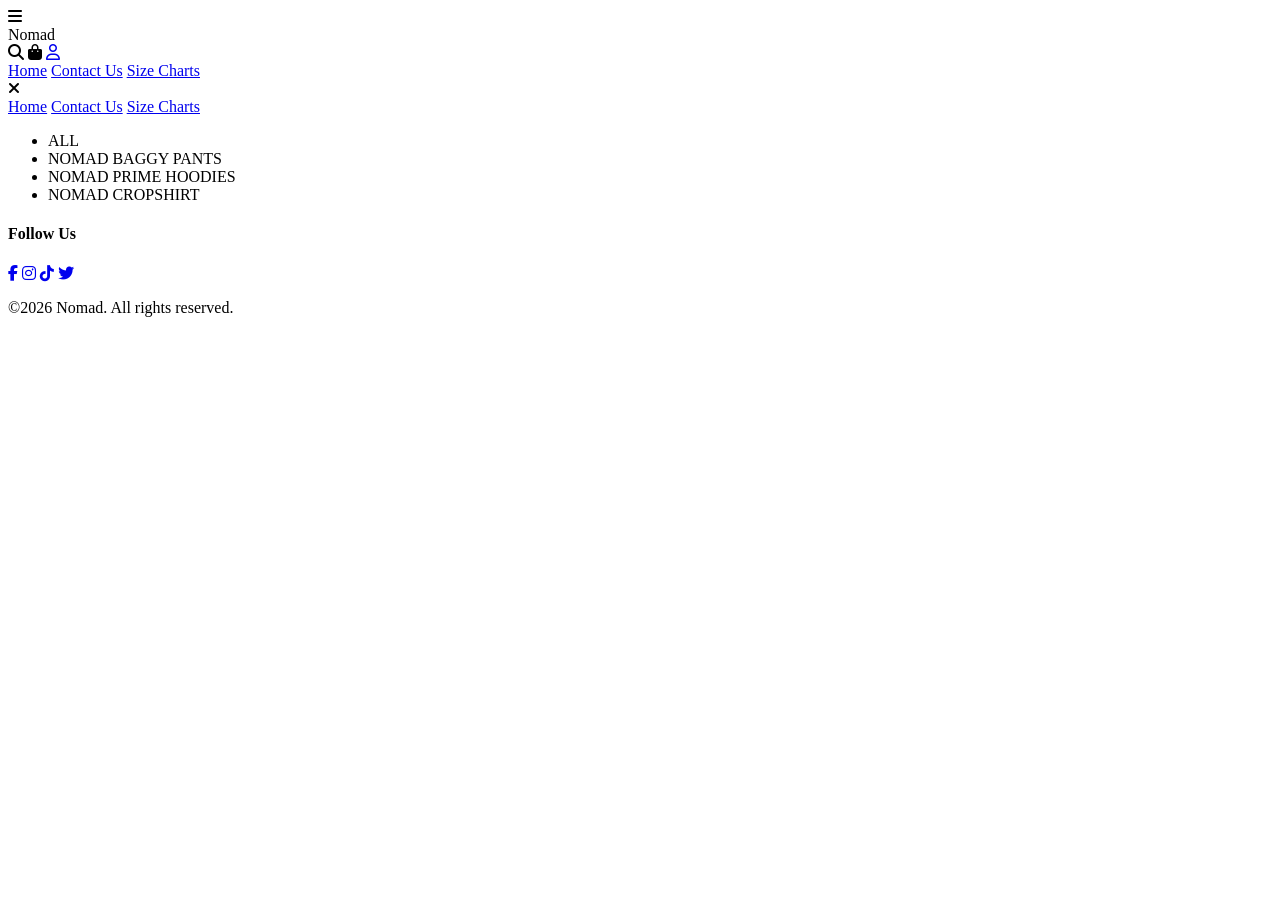
==== index.html @ 0adeebf6 "Create index.html" ====
<!DOCTYPE html>
<html lang="en">

<head>
  <meta charset="UTF-8">
  <meta name="viewport" content="width=device-width, initial-scale=1.0">
  <title>Nomad Header</title>


  <link rel="stylesheet" href="style.css">

  <!-- Font Awesome -->
  <link rel="stylesheet" href="https://cdnjs.cloudflare.com/ajax/libs/font-awesome/6.5.0/css/all.min.css">
</head>

<body>

  <header class="header">
    <div class="top-bar">

      <div class="menu-toggle" id="menu-toggle">
        <i class="fa-solid fa-bars"></i>
      </div>

      <div class="logo">Nomad</div>
      <div class="icons">
        <i class="fa-solid fa-magnifying-glass"></i>
        <i class="fa-solid fa-bag-shopping"></i>
       <a href="CreateAccount.html"> <i class="fa-regular fa-user"></i></a>
      </div>



    </div>

    <nav class="nav">
      <a href="#">Home</a>
      <a href="#social">Contact Us</a>
      <a href="#">Size Charts</a>
    </nav>
  </header>


  <!-- Drawer -->
  <div class="drawer" id="drawer">
    <div class="drawer-close" id="close">
      <i class="fa-solid fa-xmark"></i>
    </div>
    <a href="#" id="homepage">Home</a>
    <a href="#social" id="contactLink">Contact Us</a>
    <a href="#">Size Charts</a>
  </div>


 <nav class="filter-bar">
  <ul class="filter-list">
    <li class="filter-item active" data-category="all">ALL</li>
    <li class="filter-item" data-category="pants">NOMAD BAGGY PANTS</li>
    <li class="filter-item" data-category="hoodies">NOMAD PRIME HOODIES</li>
    <li class="filter-item" data-category="Shirt">NOMAD CROPSHIRT</li>
    
  </ul>
</nav>
   
<div id="product-grid" class="product-grid">
  </div>


<!-- Your comment here 

  <div class="gallery">
    <div class="item">
      <img src="https://brooksrunning.com.ph/cdn/shop/files/D392_5_533x.png?v=1771469387.jpg">
      <p>Item 1</p>
    </div>
    <div class="item">
      <img src="https://encrypted-tbn0.gstatic.com/images?q=tbn:ANd9GcSZoyCpmMAUyUygQ5GuKZ8DrmmT_ppqUAaDUw&s.jpg">
      <p>Item 2</p>
    </div>
    <div class="item">
      <img src="https://brooksrunning.com.ph/cdn/shop/files/D681_5_533x.png?v=1756438270.jpg">
      <p>Item 3</p>
    </div>
    <div class="item">
      <img src="https://encrypted-tbn0.gstatic.com/images?q=tbn:ANd9GcRDtFrw9jf-jyna7q1FqF1YYnSeceJNtaRA7g&s">
      <p>Item 4</p>
    </div>
    <div class="item">
      <img src="https://dcshoes.com.ph/cdn/shop/files/1000519819_01.jpg?v=1752024770&width=1000.jpg">
      <p>Item 5</p>
    </div>
    <div class="item">
      <img src="https://encrypted-tbn0.gstatic.com/images?q=tbn:ANd9GcSQpvdo0wlNb91iZbSMsKV96957mE6had95mA&s.jpg">
      <p>Item 5</p>
    </div>
    <div class="item">
      <img src="https://assets.adidas.com/images/w_600,f_auto,q_auto/7b283df1eb6c4c9ab4a3afb200f9876a_faec/Samba_OG_Shoes_White_IG1025_db01_00_standard.tiff.jpg.jpg">
      <p>Item 5</p>
    </div>
    <div class="item">
      <img src="https://encrypted-tbn0.gstatic.com/images?q=tbn:ANd9GcT1uxBO5yOaaEc2VRHLSgrXFpEhp7TziHxUSQ&s">
      <p>Item 5</p>
    </div>
    <div class="item">
      <img src="https://encrypted-tbn0.gstatic.com/images?q=tbn:ANd9GcQw4c9K6ujsadJysQhcvv5l5whBEymHAgeBDQ&s.jpg">
      <p>Item 5</p>
    </div>
    <div class="item">
      <img src="https://assets.adidas.com/images/w_600,f_auto,q_auto/dbba7c5028d04ec794ef6d5dddf174e8_9366/Adizero_Bounce_Select_2.0_Low_Basketball_Shoes_White_IF9355_01_standard.jpg.jpg">
      <p>Item 5</p>
    </div>
    <div class="item">
      <img src="">
      <p>Item 5</p>
    </div><div class="item">
      <img src=".jpg">
      <p>Item 5</p>
    </div>
    <div class="item">
      <img src="img5.jpg">
      <p>Item 5</p>
    </div>
  </div>
--> 

  <div class="overlay" id="overlay"></div>
  <footer class="footer">
    <div class="footer-container">

      <footer>
        <div class="footer-social" id="social">
          <h4>Follow Us</h4>
          <div class="social-icons">
            <a href="http://facebook.bunshinry" target="_blank"><i class="fa-brands fa-facebook-f"></i></a>
            <a href="#" target="_blank"><i class="fa-brands fa-instagram"></i></a>
            <a href="https://www.tiktok.com/@yrrejxx" target="_blank"><i class="fa-brands fa-tiktok"></i></a>
            <a href="#" target="_blank"><i class="fa-brands fa-twitter"></i></a>
          </div>
        </div>

        <div class="footer-bottom">
          <p>©2026 Nomad. All rights reserved.</p>
        </div>
      </footer>

      <script src="script.js"></script>
</body>

</html>
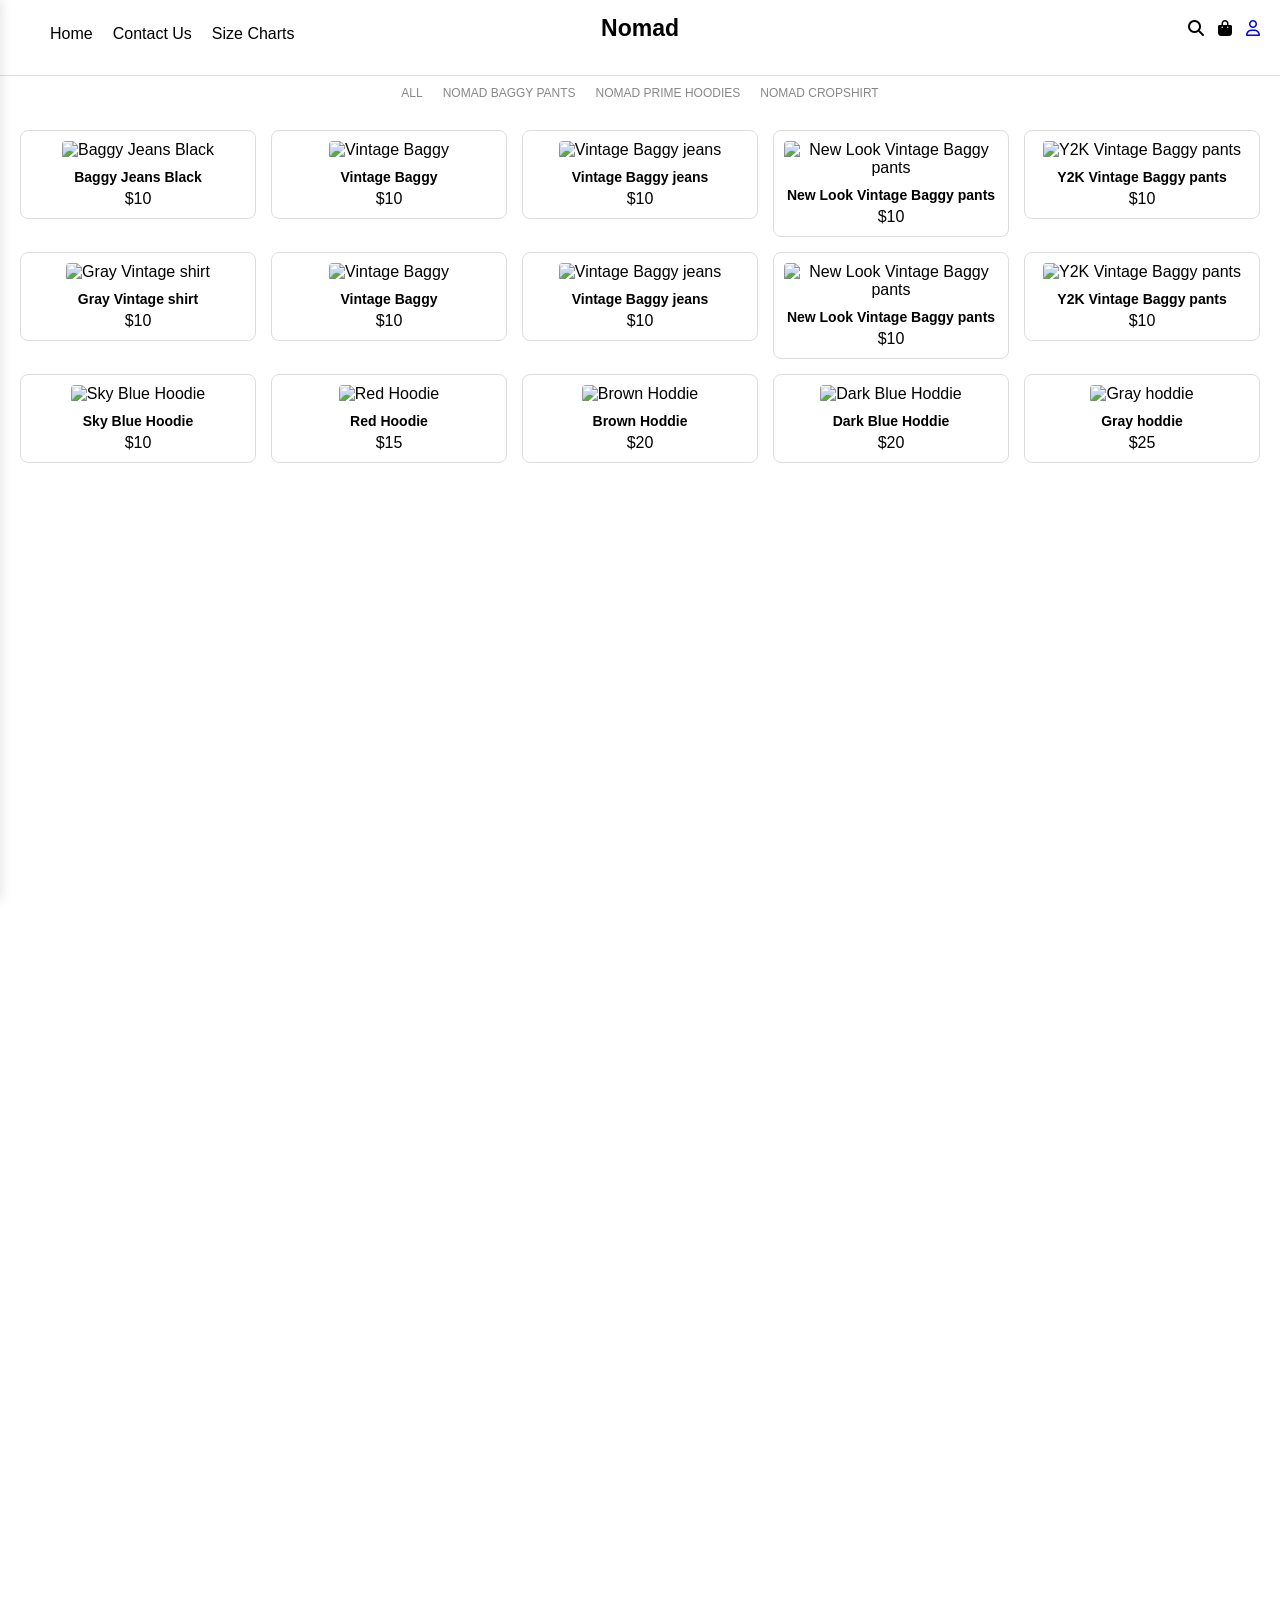
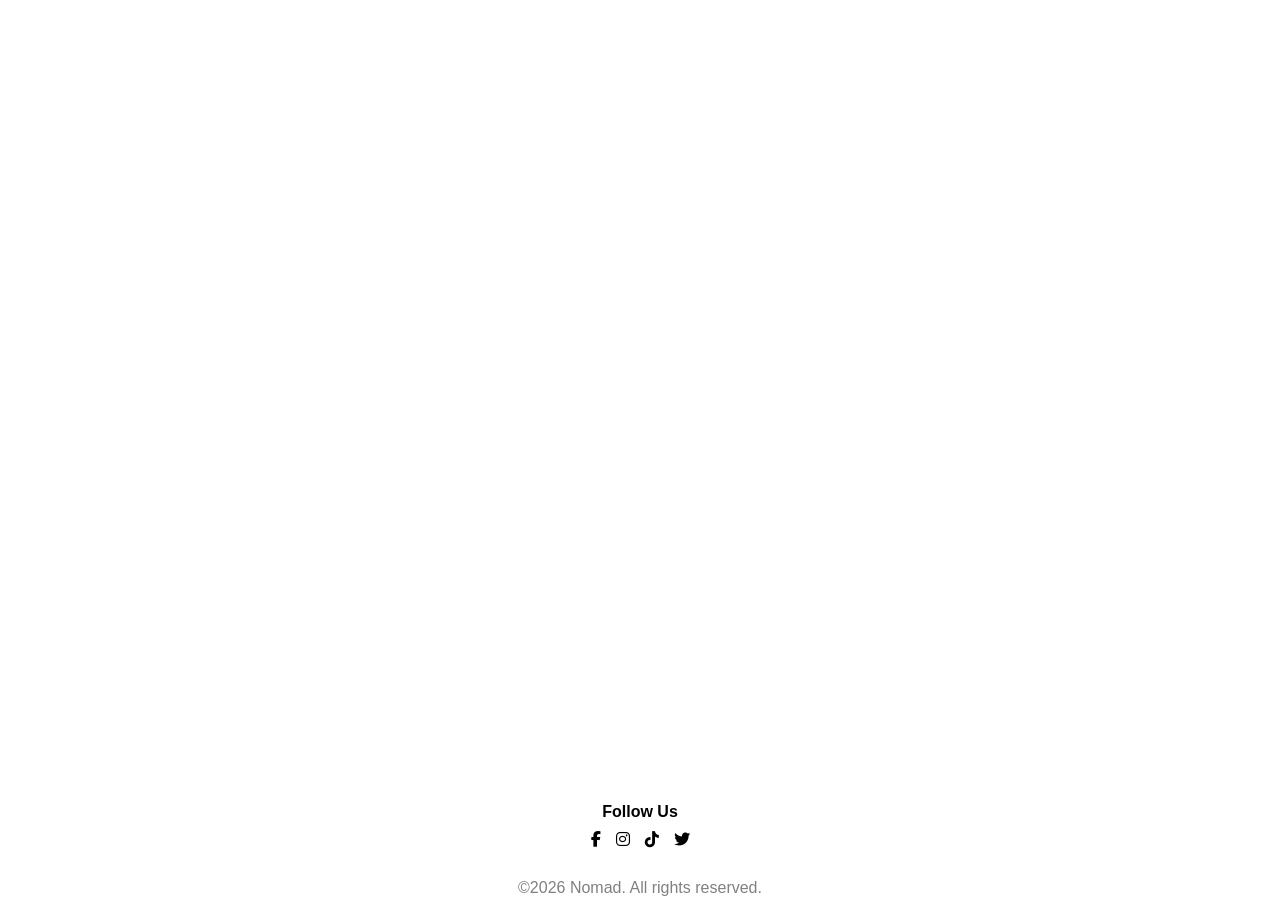
==== commit c5ce90fa: "Update index.html" ====
--- a/index.html
+++ b/index.html
@@ -4,7 +4,7 @@
 <head>
   <meta charset="UTF-8">
   <meta name="viewport" content="width=device-width, initial-scale=1.0">
-  <title>Nomad Header</title>
+  <title>nomad</title>
 
 
   <link rel="stylesheet" href="style.css">
--- a/style.css
+++ b/style.css
@@ -0,0 +1,308 @@
+* {
+  margin: 0;
+  padding: 0;
+  box-sizing: border-box;
+  font-family: Arial, sans-serif;
+}
+
+/* Sticky header */
+.header {
+  position: sticky;
+  top: 0;
+  background: #ffffff;
+  padding: 15px 20px;
+  z-index: 1000;
+  border-bottom: 1px solid #ddd;
+}
+
+/* top bar */
+.top-bar {
+  display: flex;
+  align-items: center;
+  justify-content: center;
+  position: relative;
+}
+/* hide hamburger on desktop */
+.menu-toggle {
+  position: absolute;
+  left: 0;
+  font-size: 22px;
+  cursor: pointer;
+  display: none;
+ 
+}
+
+.logo {
+  font-size: 23px;
+  font-weight: bold;
+  color: rgb(0, 0, 0);
+}
+
+.icons {
+  position: absolute;
+  right: 0;
+  display: flex;
+  gap: 14px;
+}
+
+/* desktop nav */
+
+.nav {
+  display: flex;
+  gap: 20px;           /* spacing between links */
+  margin-left: 30px;   /* moves the whole nav to the right */
+}
+.nav a {
+  position: relative;
+  bottom: 17px;   /* keep them in a row */
+  color: #000000;
+  font-size: 16px;
+  transition: color 0.3s;
+  text-decoration: none;
+}
+.nav a:hover {
+  font-family: 'Arial', sans-serif;
+  color: #8a8a8a;
+  text-decoration: underline;
+
+
+}
+
+
+/* MOBILE */
+@media (max-width: 768px) {
+  .menu-toggle {
+    display: block;
+  }
+
+  .nav {
+    display: none;
+  }
+}
+ 
+/* drawer */
+.drawer {
+  position: fixed;
+  top: 0;
+  left: -260px;
+  width: 260px;
+  height: 100%;
+  background: #fff;
+  padding: 20px;
+  box-shadow: 2px 0 10px rgba(0, 0, 0, 0.1);
+  transition: 0.3s;
+  z-index: 2000;
+}
+
+.drawer.active {
+  left: 0;
+}
+.drawer-open {
+  left: 0;
+}
+.drawer a {
+  display: block;
+  padding: 12px 0;
+  border-bottom: 1px solid #eee;
+  text-decoration: none;
+  color: #333;
+}
+
+.drawer-close {
+  font-size: 20px;
+  margin-bottom: 15px;
+  cursor: pointer;
+}
+
+/* overlay */
+.overlay {
+  position: fixed;
+  top: 0;
+  left: 0;
+  width: 100%;
+  height: 100%;
+  background: rgba(0, 0, 0, 0.4);
+  opacity: 0;
+  visibility: hidden;
+  transition: 0.3s;
+  z-index: 1500;
+}
+
+.overlay.active {
+  opacity: 1;
+  visibility: visible;
+}
+
+
+.filter-list {
+  display: flex;
+  /* MOBILE SETTINGS */
+  flex-wrap: nowrap;         /* Force one single line */
+  overflow-x: auto;          /* Enable horizontal swiping */
+  justify-content: flex-start; /* Align to the left so it's swipeable */
+  
+  /* Styling */
+  list-style: none;
+  gap: 20px;
+  padding: 10px 20px;
+  font-family: sans-serif;
+  font-size: 12px;
+  color: #888;
+  
+  /* Hide scrollbar for aesthetics */
+  scrollbar-width: none;     /* Firefox */
+  -ms-overflow-style: none;  /* IE/Edge */
+}
+
+/* Hide scrollbar for Chrome/Safari */
+.filter-list::-webkit-scrollbar {
+  display: none;
+}
+
+/* Ensure list items don't shrink */
+.filter-list li {
+  flex: 0 0 auto;            
+  white-space: nowrap;       /* Prevent text from breaking into two lines */
+  cursor: pointer;
+}
+
+
+/* DESKTOP SETTINGS (Optional) */
+@media (min-width: 1024px) {
+  .filter-list {
+    justify-content: center; /* Center them on big screens */
+    flex-wrap: wrap;         /* Allow wrapping if there are too many for one row */
+    overflow-x: visible;
+  }
+}
+
+
+
+
+
+
+
+
+
+
+
+/* Product grid */
+.product-grid {
+  display: grid;
+  grid-template-columns: repeat(3, 1fr); /* Mobile default */
+  gap: 15px;
+  padding: 20px;
+}
+
+@media (min-width: 1024px) {
+  .product-grid {
+    grid-template-columns: repeat(5, 1fr); /* Desktop shift */
+  }
+}
+
+.card {
+  border: 1px solid #ddd;
+  border-radius: 8px;
+  padding: 10px;
+  text-align: center;
+  transition: transform 0.2s;
+}
+
+.card:hover {
+  transform: translateY(-5px); /* Simple hover effect */
+}
+
+.card img {
+  max-width: 100%;
+  height: auto;
+  border-radius: 4px;
+}
+
+.card h3 {
+  font-size: 14px;
+  margin: 10px 0 5px;
+}
+
+
+
+
+
+
+
+
+
+
+
+
+
+
+
+
+
+
+
+
+
+
+
+
+
+
+
+
+
+
+/* Footer */
+.footer{
+background:#ffffff;
+color:#000000;
+margin-top:400%;
+text-align: center;
+
+}
+.footer h4 {
+  margin-bottom: 10px;
+  color: #000000;
+}
+
+.footer-links {
+  display: flex;
+  flex-direction: column;
+  align-items: center;       /* center links */;
+ 
+}
+
+.social-icons {
+  display: flex;
+  justify-content: center;   /* center icons */
+  gap: 15px;
+  transition: 0.5s;
+}
+.social-icons a {
+  color: #000000;
+  font-size: 16px;
+  transition: color 0.3s;
+}
+.social-icons a:hover {
+  color: #7e7e7e;
+}
+.footer-bottom {
+  margin-top: 10px;
+  text-align: center;
+  padding: 20px 0;
+  width: 100%;
+  color:gray ;
+}
+
+/* Mobile */
+@media(max-width:768px){
+.footer-container{
+flex-direction:column;
+text-align:center;
+}
+
+.social-icons{
+justify-content:center;
+}
+}
+
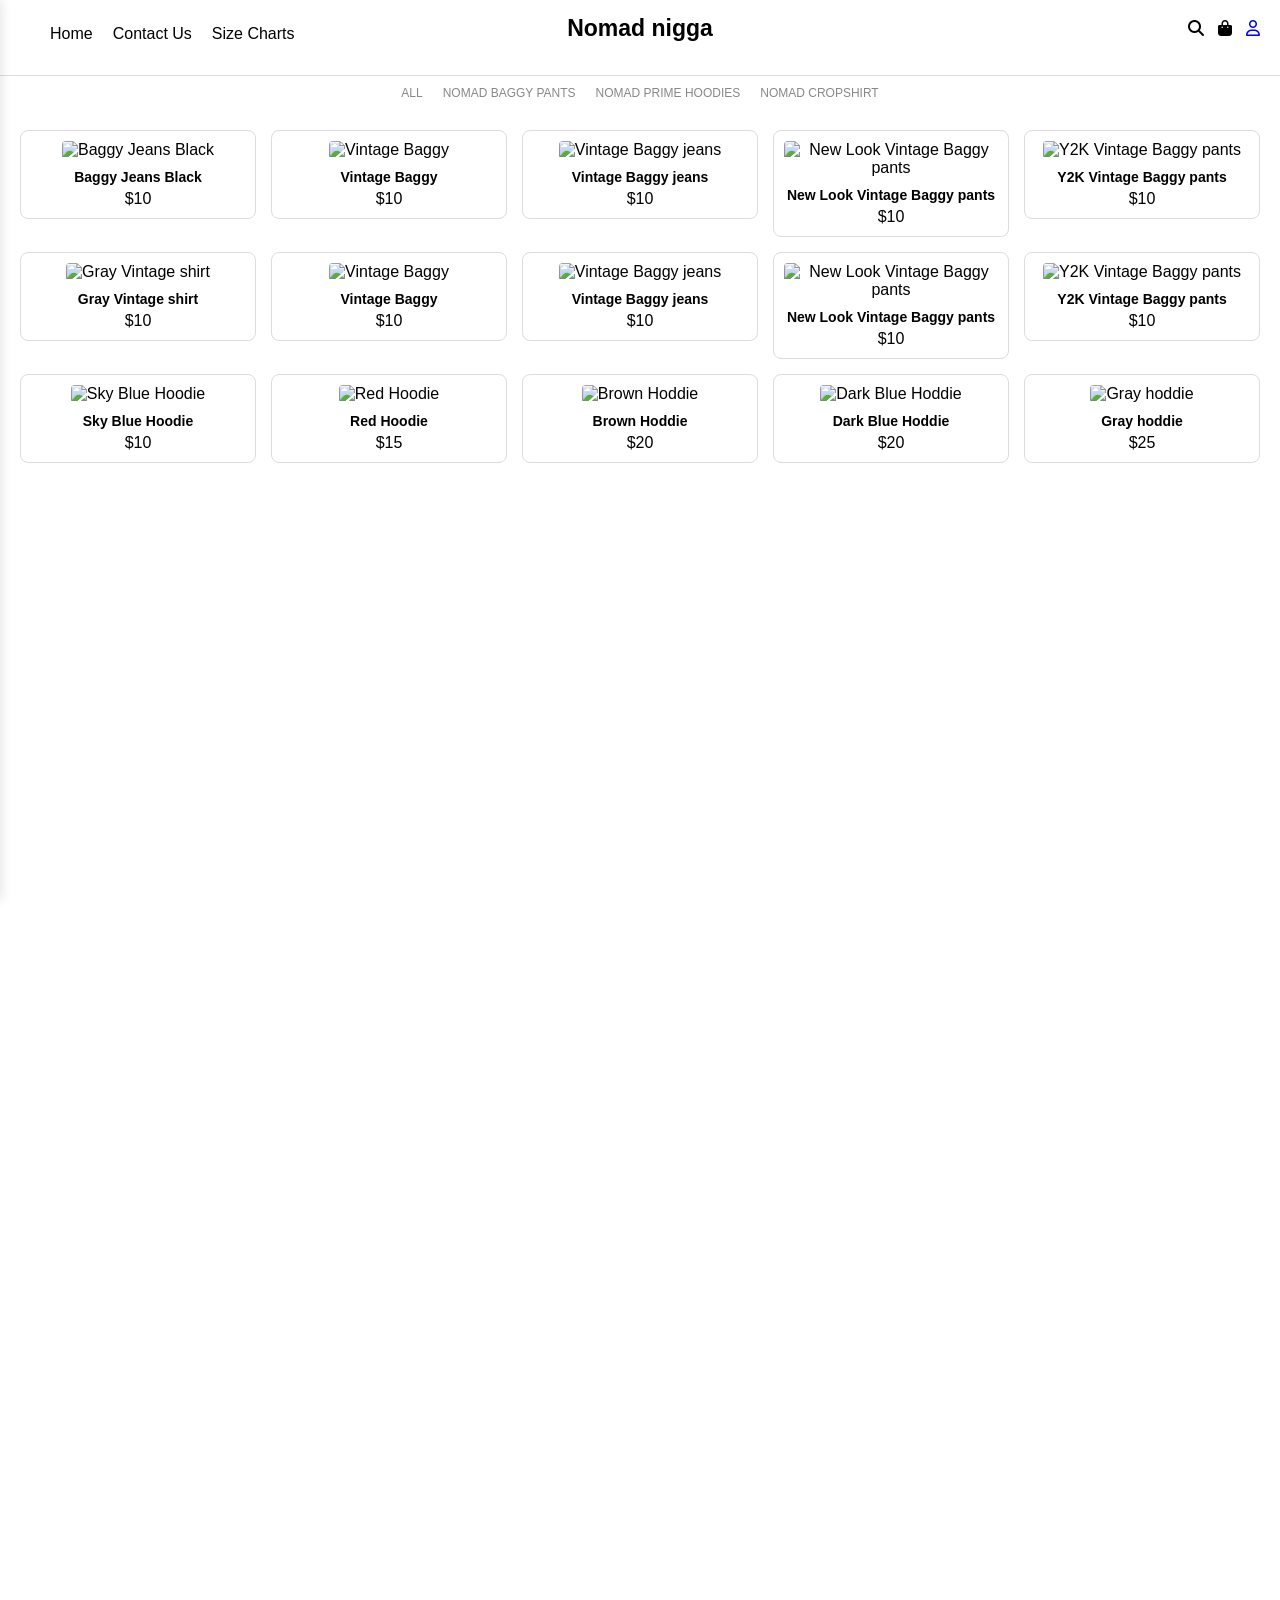
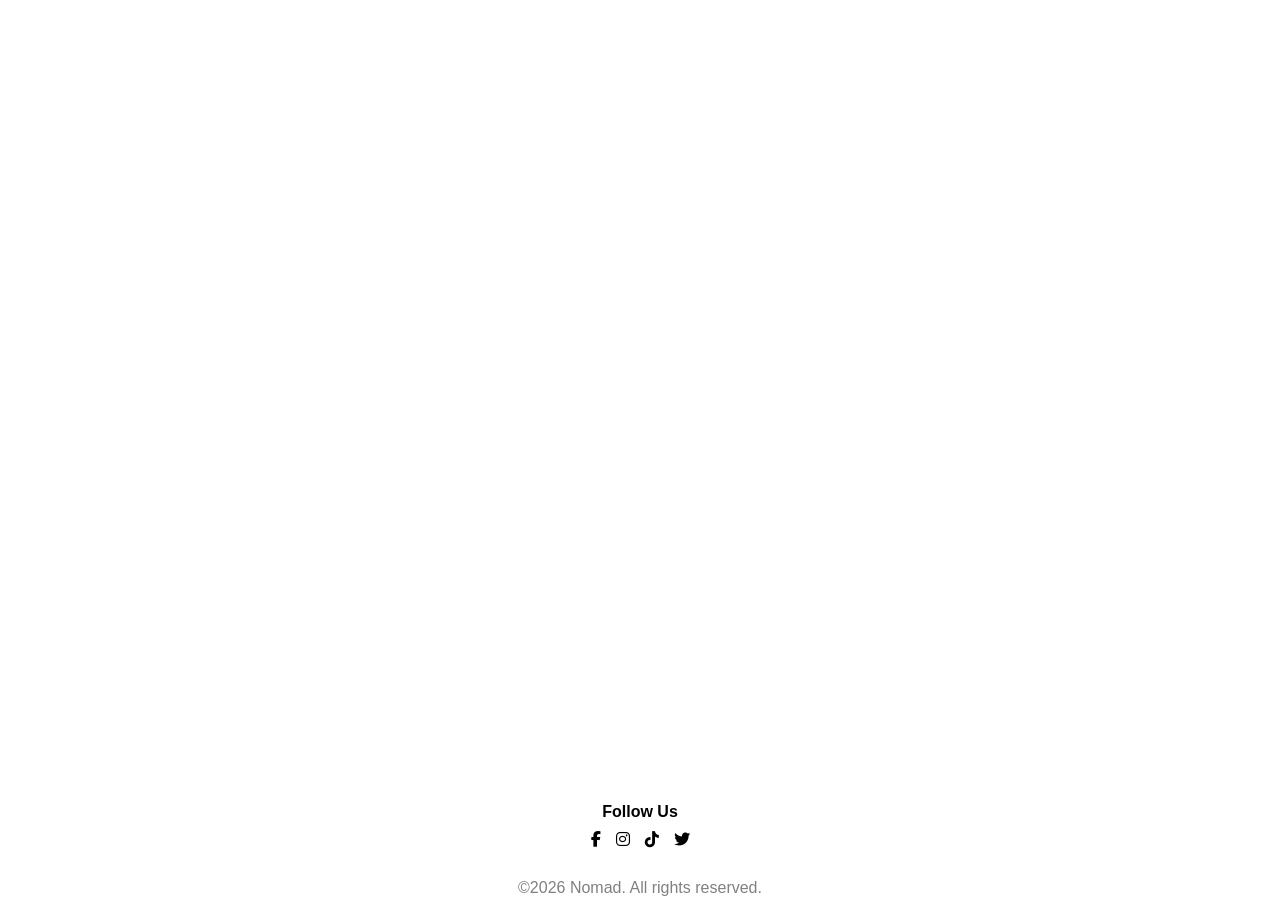
==== commit 0e437c8c: "Update index.html" ====
--- a/index.html
+++ b/index.html
@@ -22,7 +22,7 @@
         <i class="fa-solid fa-bars"></i>
       </div>
 
-      <div class="logo">Nomad</div>
+      <div class="logo">Nomad nigga</div>
       <div class="icons">
         <i class="fa-solid fa-magnifying-glass"></i>
         <i class="fa-solid fa-bag-shopping"></i>
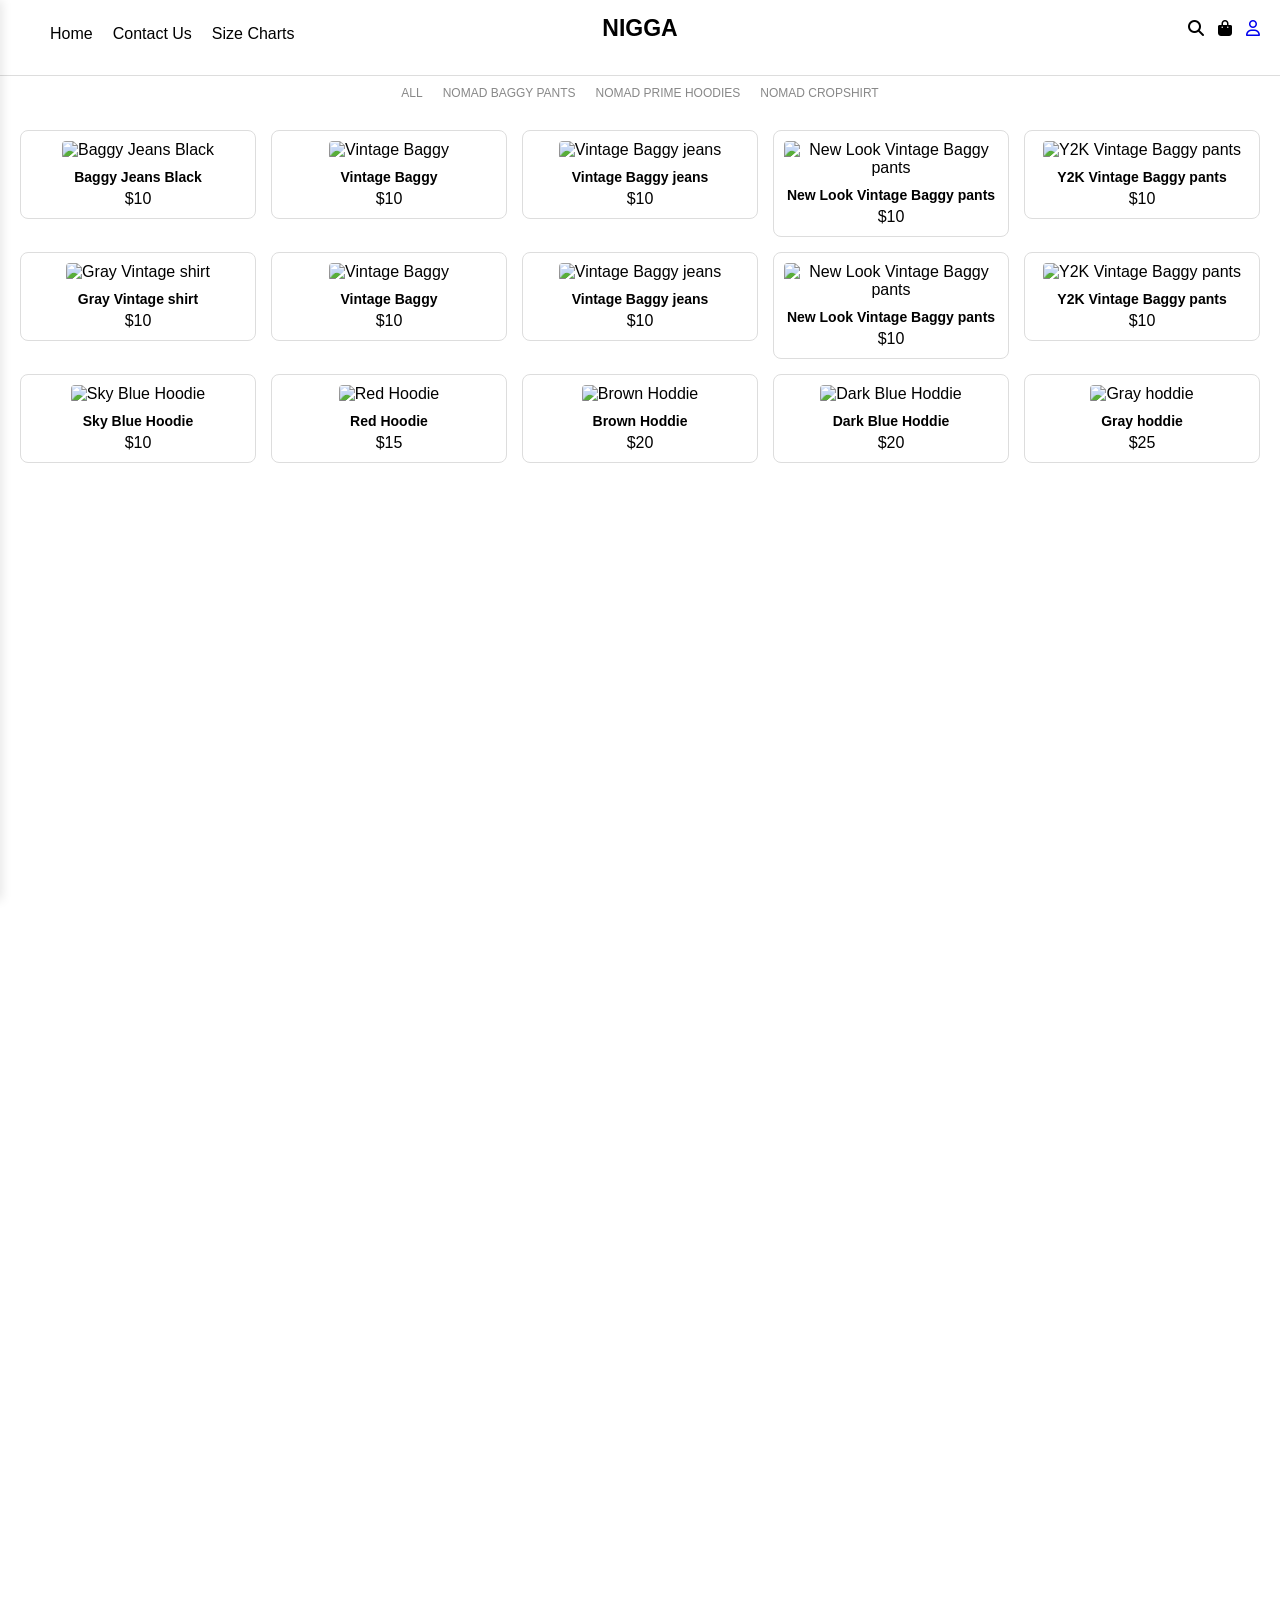
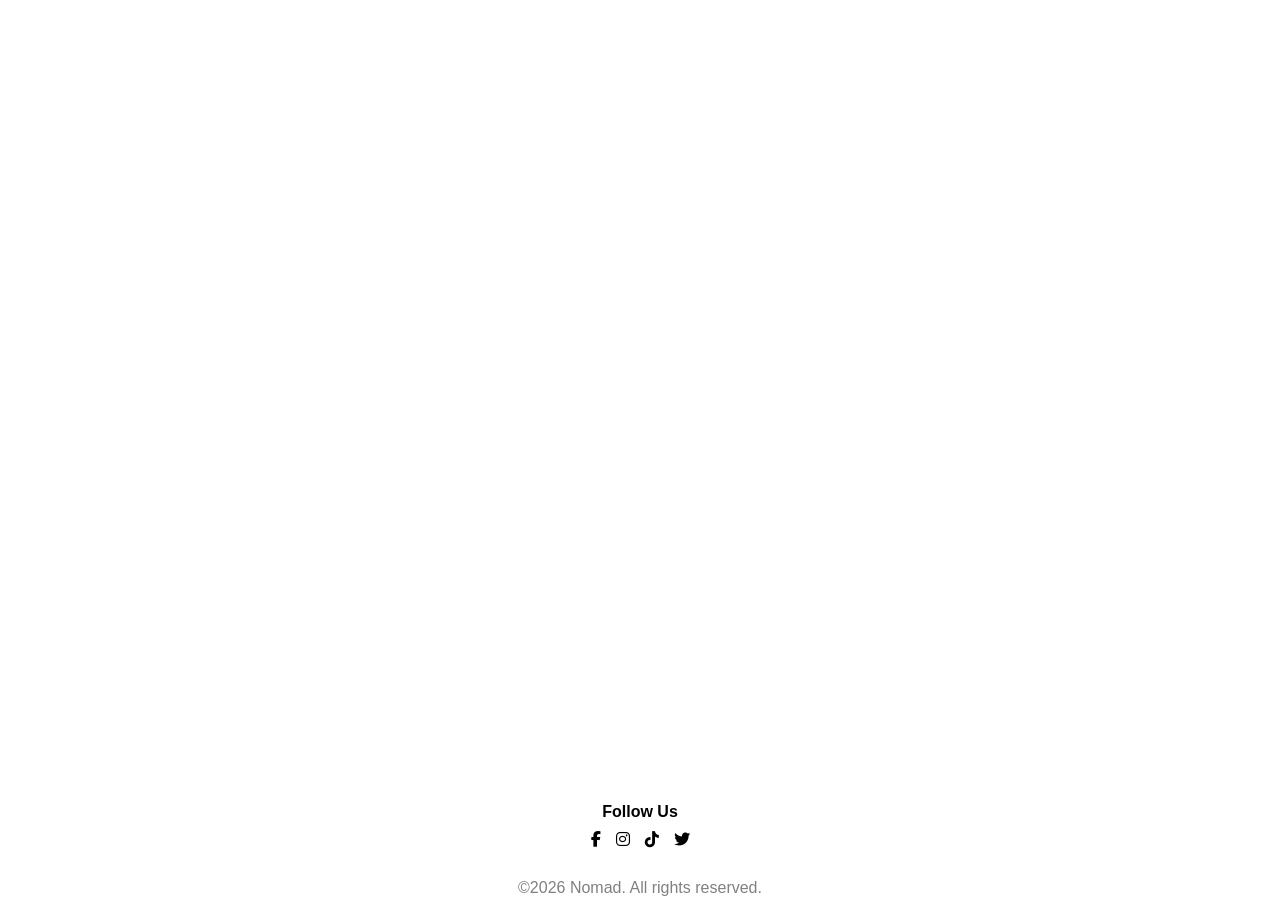
==== commit ae70c914: "Update title and logo text in index.html" ====
--- a/index.html
+++ b/index.html
@@ -4,7 +4,7 @@
 <head>
   <meta charset="UTF-8">
   <meta name="viewport" content="width=device-width, initial-scale=1.0">
-  <title>nomad</title>
+  <title>nomad nigga</title>
 
 
   <link rel="stylesheet" href="style.css">
@@ -22,7 +22,7 @@
         <i class="fa-solid fa-bars"></i>
       </div>
 
-      <div class="logo">Nomad nigga</div>
+      <div class="logo">NIGGA</div>
       <div class="icons">
         <i class="fa-solid fa-magnifying-glass"></i>
         <i class="fa-solid fa-bag-shopping"></i>
